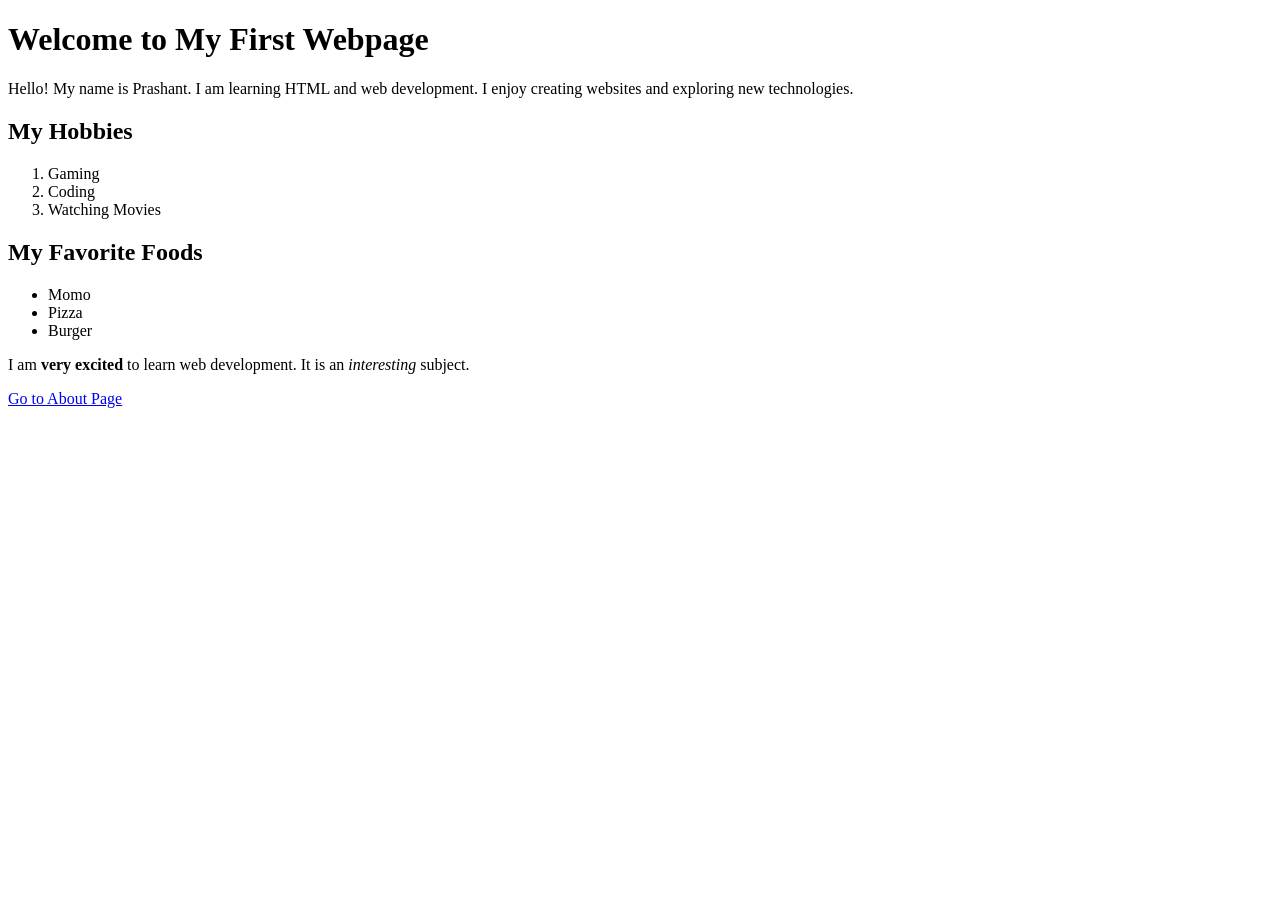
==== index.html @ 6f89ff8e "Add files via upload" ====
<!DOCTYPE html>
<html lang="en">
<head>
    <meta charset="UTF-8">
    <meta name="viewport" content="width=device-width, initial-scale=1.0">
    <title>Homepage</title>
</head>
<body>

    <h1>Welcome to My First Webpage</h1>

    <p>
        Hello! My name is Prashant. I am learning HTML and web development.
        I enjoy creating websites and exploring new technologies.
    </p>

    <h2>My Hobbies</h2>
    <ol>
        <li>Gaming</li>
        <li>Coding</li>
        <li>Watching Movies</li>
    </ol>

    <h2>My Favorite Foods</h2>
    <ul>
        <li>Momo</li>
        <li>Pizza</li>
        <li>Burger</li>
    </ul>

    <p>
        I am <strong>very excited</strong> to learn web development.
        It is an <em>interesting</em> subject.
    </p>

    <p>
        <a href="about.html">Go to About Page</a>
    </p>

</body>
</html>
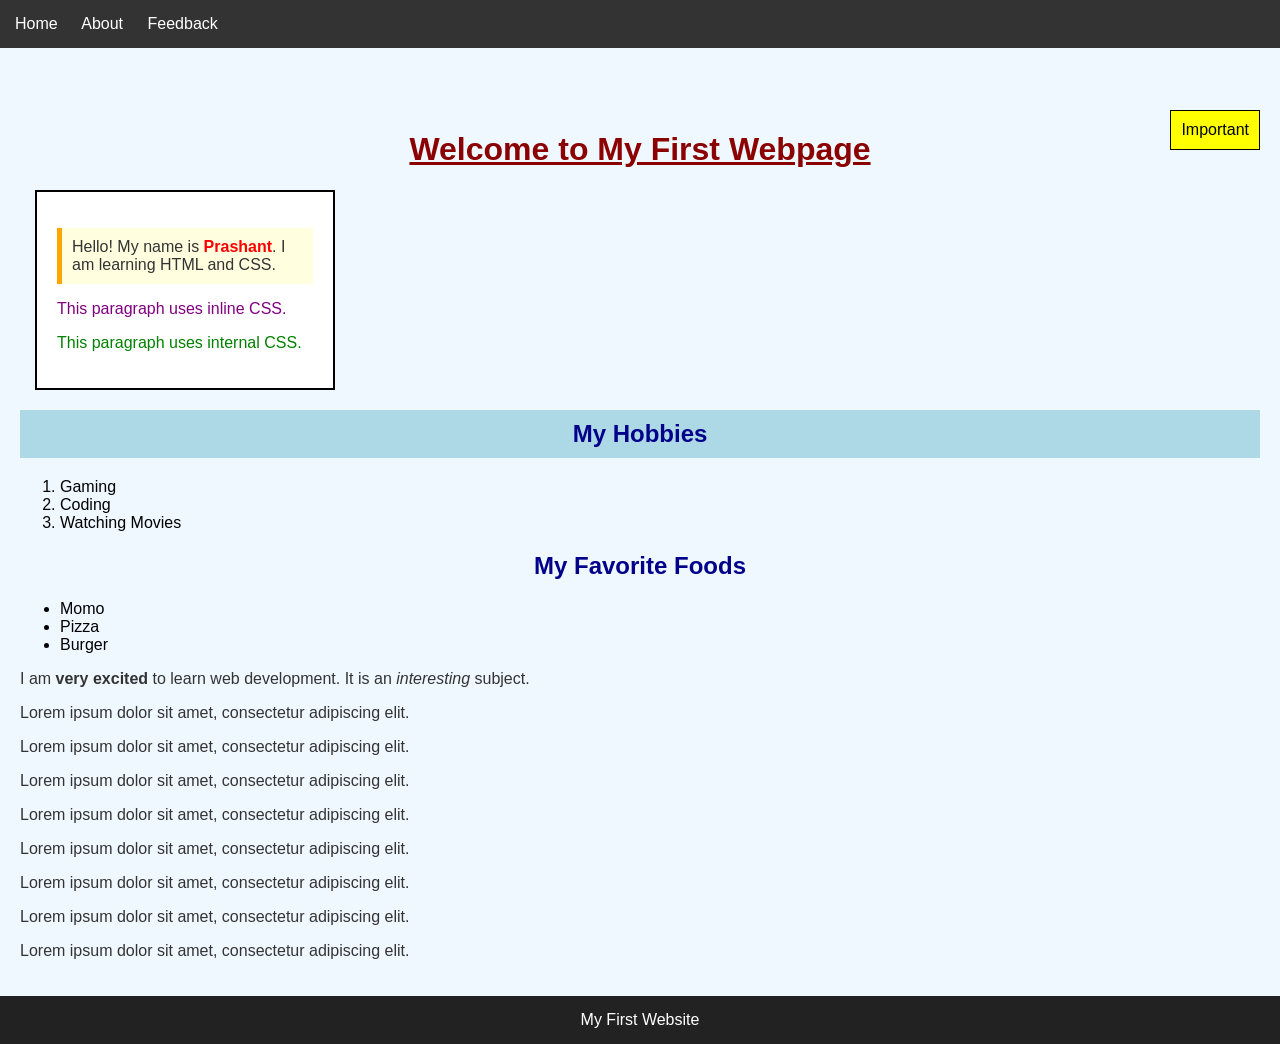
==== commit 86fc81d9: "Added css" ====
--- a/index.html
+++ b/index.html
@@ -4,38 +4,93 @@
     <meta charset="UTF-8">
     <meta name="viewport" content="width=device-width, initial-scale=1.0">
     <title>Homepage</title>
+
+    <!-- External CSS -->
+    <link rel="stylesheet" href="style.css">
+
+    <!-- Internal CSS -->
+    <style>
+        .internal-style {
+            color: green;
+        }
+    </style>
 </head>
 <body>
 
-    <h1>Welcome to My First Webpage</h1>
+    <!-- Fixed Navbar -->
+    <div class="navbar">
+        <a href="index.html">Home</a>
+        <a href="about.html">About</a>
+        <a href="feedback.html">Feedback</a>
+    </div>
 
-    <p>
-        Hello! My name is Prashant. I am learning HTML and web development.
-        I enjoy creating websites and exploring new technologies.
-    </p>
+    <!-- Main Content -->
+    <div class="main-content">
 
-    <h2>My Hobbies</h2>
-    <ol>
-        <li>Gaming</li>
-        <li>Coding</li>
-        <li>Watching Movies</li>
-    </ol>
+        <!-- Absolute Positioned Box -->
+        <div class="important-box">
+            Important
+        </div>
 
-    <h2>My Favorite Foods</h2>
-    <ul>
-        <li>Momo</li>
-        <li>Pizza</li>
-        <li>Burger</li>
-    </ul>
+        <!-- ID Selector -->
+        <h1 id="special-heading">Welcome to My First Webpage</h1>
 
-    <p>
-        I am <strong>very excited</strong> to learn web development.
-        It is an <em>interesting</em> subject.
-    </p>
+        <div class="content-box">
 
-    <p>
-        <a href="about.html">Go to About Page</a>
-    </p>
+            <p class="highlight">
+                Hello! My name is <span>Prashant</span>.
+                I am learning HTML and CSS.
+            </p>
+
+            <!-- Inline CSS -->
+            <p style="color: purple;">
+                This paragraph uses inline CSS.
+            </p>
+
+            <!-- Internal CSS -->
+            <p class="internal-style">
+                This paragraph uses internal CSS.
+            </p>
+
+        </div>
+
+        <!-- Sticky Heading -->
+        <h2 class="sticky-heading">My Hobbies</h2>
+
+        <ol>
+            <li>Gaming</li>
+            <li>Coding</li>
+            <li>Watching Movies</li>
+        </ol>
+
+        <h2>My Favorite Foods</h2>
+
+        <ul>
+            <li>Momo</li>
+            <li>Pizza</li>
+            <li>Burger</li>
+        </ul>
+
+        <p>
+            I am <strong>very excited</strong> to learn web development.
+            It is an <em>interesting</em> subject.
+        </p>
+
+        <!-- Extra Content for Scrolling -->
+        <p>Lorem ipsum dolor sit amet, consectetur adipiscing elit.</p>
+        <p>Lorem ipsum dolor sit amet, consectetur adipiscing elit.</p>
+        <p>Lorem ipsum dolor sit amet, consectetur adipiscing elit.</p>
+        <p>Lorem ipsum dolor sit amet, consectetur adipiscing elit.</p>
+        <p>Lorem ipsum dolor sit amet, consectetur adipiscing elit.</p>
+        <p>Lorem ipsum dolor sit amet, consectetur adipiscing elit.</p>
+        <p>Lorem ipsum dolor sit amet, consectetur adipiscing elit.</p>
+        <p>Lorem ipsum dolor sit amet, consectetur adipiscing elit.</p>
+
+    </div>
+
+    <div class="footer">
+        My First Website
+    </div>
 
 </body>
 </html>
--- a/style.css
+++ b/style.css
@@ -0,0 +1,98 @@
+/* External CSS */
+
+body {
+    background-color: #f0f8ff;
+    font-family: Arial, sans-serif;
+    margin: 0;
+    padding: 0;
+}
+
+/* Navbar */
+.navbar {
+    position: fixed;
+    top: 0;
+    width: 100%;
+    background-color: #333;
+    padding: 15px;
+    z-index: 1000;
+}
+
+.navbar a {
+    color: white;
+    text-decoration: none;
+    margin-right: 20px;
+}
+
+/* Headings */
+h1, h2 {
+    color: darkblue;
+    text-align: center;
+}
+
+/* ID Selector */
+#special-heading {
+    color: darkred;
+    text-decoration: underline;
+}
+
+/* Element Selector */
+p {
+    font-size: 16px;
+    color: #333;
+}
+
+/* Class Selector */
+.highlight {
+    background-color: lightyellow;
+    padding: 10px;
+    border-left: 5px solid orange;
+}
+
+/* Div Styling */
+.content-box {
+    width: 300px;
+    padding: 20px;
+    border: 2px solid black;
+    margin: 15px;
+    box-sizing: border-box;
+    background-color: white;
+}
+
+/* Span Styling */
+span {
+    color: red;
+    font-weight: bold;
+}
+
+/* Main Content */
+.main-content {
+    position: relative;
+    margin-top: 90px;
+    padding: 20px;
+}
+
+/* Absolute Box */
+.important-box {
+    position: absolute;
+    top: 20px;
+    right: 20px;
+    background-color: yellow;
+    padding: 10px;
+    border: 1px solid black;
+}
+
+/* Sticky Heading */
+.sticky-heading {
+    position: sticky;
+    top: 80px;
+    background-color: lightblue;
+    padding: 10px;
+}
+
+/* Footer */
+.footer {
+    text-align: center;
+    background-color: #222;
+    color: white;
+    padding: 15px;
+}
